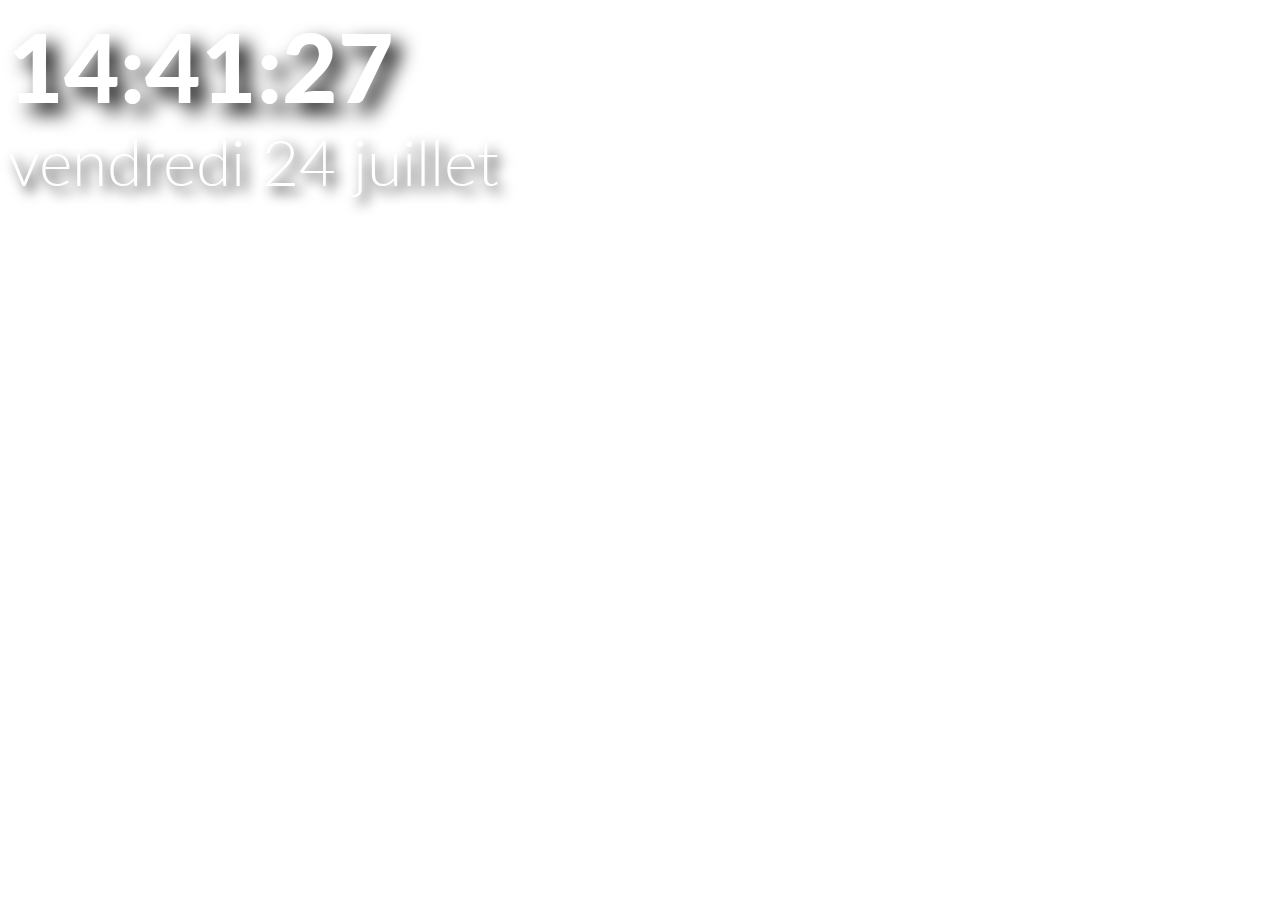
==== Infos/infos.html @ aab4a341 "3.0.0" ====
<!DOCTYPE html>
<html>
<head>
    <link rel="stylesheet" type="text/css" href="style.css">
    
</head>

<body>
<div id="div_horloge"></div>
<div id="div_date"></div>
<script src="heure.js"></script>
<script src="date.js"></script>

</body>
</html>
---- Infos/style.css ----
/* Import de la font Google Lato */
@import url('https://fonts.googleapis.com/css2?family=Lato:wght@300;900&display=swap');


div#div_horloge {
  font-size: 6rem;
  color: rgb(255, 255, 255);
  text-shadow: 0.1em 0.1em 0.2em black;
  font-family: 'Lato', sans-serif;
  font-weight: 900;
  text-align: left;
}

div#div_date {
  font-size: 4rem;
  color: rgb(255, 255, 255);
  text-shadow: 0.1em 0.1em 0.2em black;
  font-family: 'Lato', sans-serif;
  font-weight: 300;
  text-align: left;
}
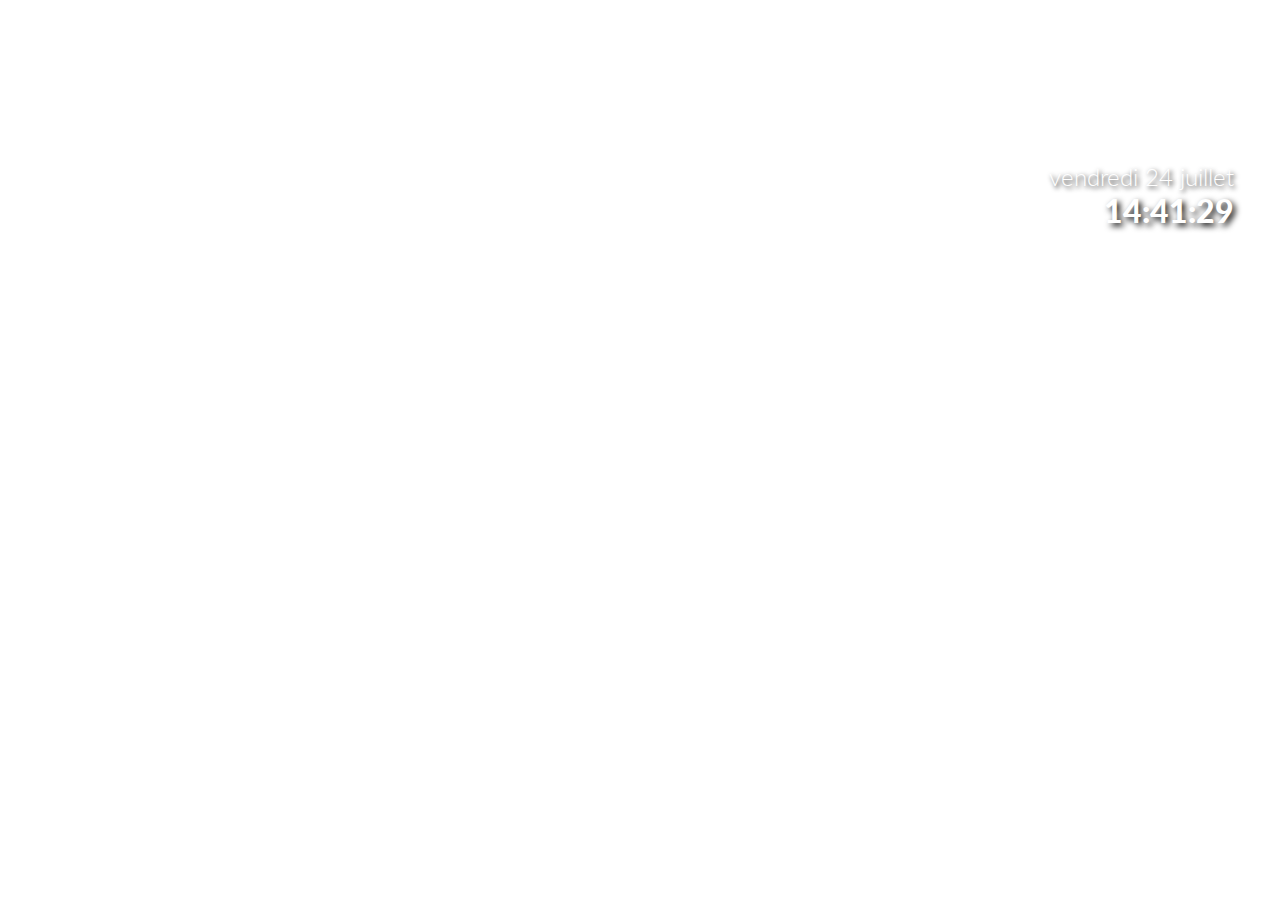
==== commit bfe26075: "3.1.0" ====
--- a/Infos/infos.html
+++ b/Infos/infos.html
@@ -2,15 +2,17 @@
 <!DOCTYPE html>
 <html>
 <head>
-    <link rel="stylesheet" type="text/css" href="style.css">
-    
+    <link rel="stylesheet" type="text/css" href="./css/style.css">
 </head>
 
-<body>
-<div id="div_horloge"></div>
-<div id="div_date"></div>
-<script src="heure.js"></script>
-<script src="date.js"></script>
-
+<body><div id="meteo">
+    <iframe class="border" id="preview-iframe" src="weather.html?api_key=c21a75b667d6f7abb81f118dcf8d4611&city=Anzin&country=fr&lang=&units=metric&lat=&lon=" width="100%" height="100%" frameborder="0"></iframe>
+</div>
+        <div id="div_date"></div>
+        <div id="div_horloge"></div>
+    </div>
+<script src="./js/date.js"></script>
+<script src="./js/heure.js"></script>
+<script src="./js/OpenWeather.js"> </script>
 </body>
 </html>--- a/Infos/css/style.css
+++ b/Infos/css/style.css
@@ -0,0 +1,38 @@
+/* Import de la font Google Lato */
+@import url('https://fonts.googleapis.com/css2?family=Lato:wght@300;900&display=swap');
+
+
+div#div_horloge {
+  font-size: 2rem;
+  color: rgb(255, 255, 255);
+  text-shadow: 0.1em 0.1em 0.2em black;
+  font-family: 'Lato', sans-serif;
+  font-weight: 900;
+  text-align: right;
+  margin-right: 3%;
+}
+
+div#div_date {
+  font-size: 1.5rem;
+  color: rgb(255, 255, 255);
+  text-shadow: 0.1em 0.1em 0.2em black;
+  font-family: 'Lato', sans-serif;
+  font-weight: 300;
+  text-align: right;
+  margin-right: 3%;
+}
+
+.WeatherIcon {
+  margin-right: 2%;
+  text-align: right;
+}
+
+.CurrentTemp {
+  font-size: 1.5rem;
+  color: rgb(255, 255, 255);
+  text-shadow: 0.1em 0.1em 0.2em black;
+  font-family: 'Lato', sans-serif;
+  font-weight: 300;
+  text-align: right;
+  margin-right: 3%;
+}
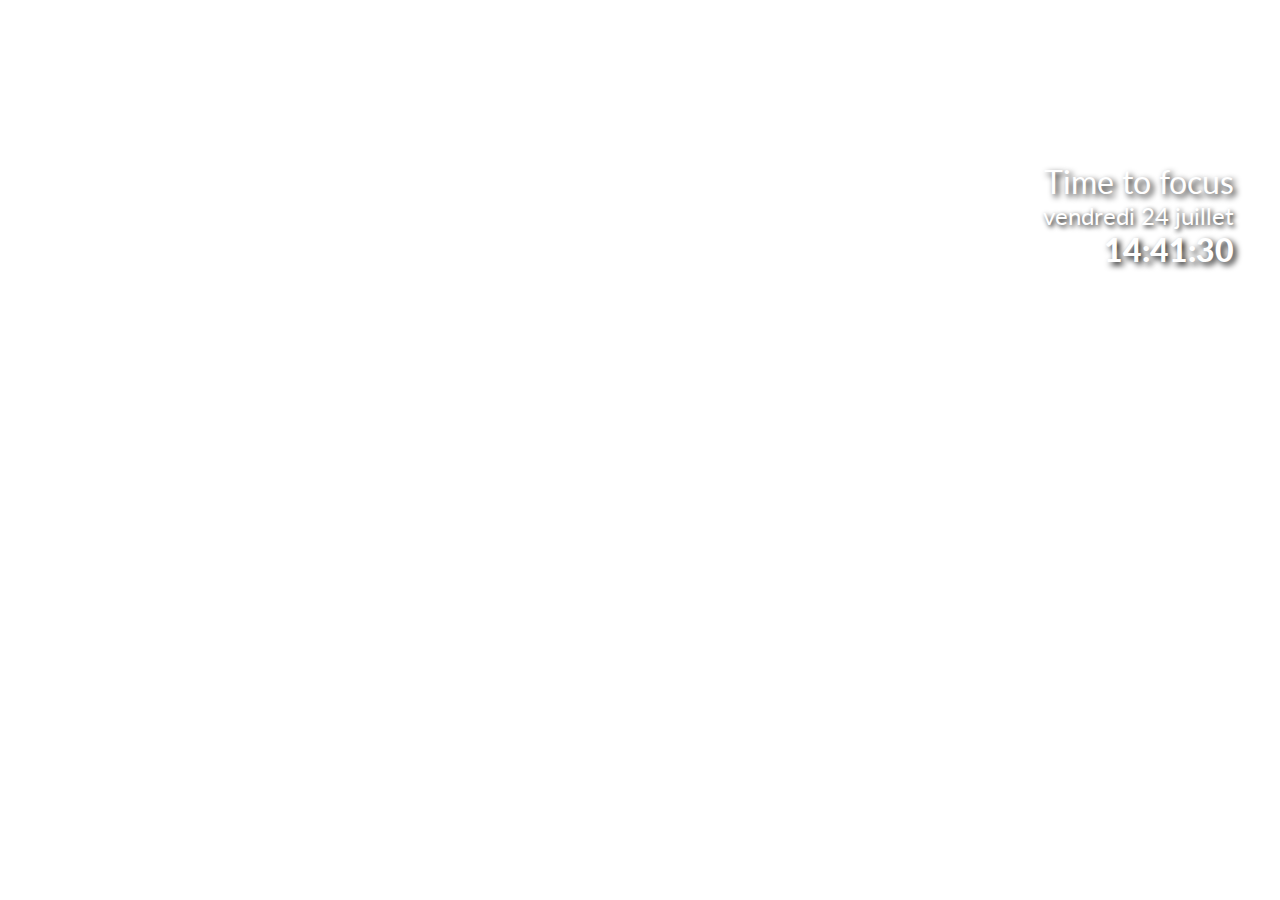
==== commit 853f7118: "4.1.0" ====
--- a/Infos/infos.html
+++ b/Infos/infos.html
@@ -5,12 +5,13 @@
     <link rel="stylesheet" type="text/css" href="./css/style.css">
 </head>
 
-<body><div id="meteo">
-    <iframe class="border" id="preview-iframe" src="weather.html?api_key=c21a75b667d6f7abb81f118dcf8d4611&city=Anzin&country=fr&lang=&units=metric&lat=&lon=" width="100%" height="100%" frameborder="0"></iframe>
-</div>
-        <div id="div_date"></div>
-        <div id="div_horloge"></div>
+<body>
+    <div id="meteo">
+        <iframe class="border" id="preview-iframe" src="weather.html?api_key=c21a75b667d6f7abb81f118dcf8d4611&city=Anzin&country=fr&lang=&units=metric&lat=&lon=" width="100%" height="100%" frameborder="0"></iframe>
     </div>
+    <div id="texte">Time to focus</div>
+    <div id="div_date"></div>
+    <div id="div_horloge"></div>
 <script src="./js/date.js"></script>
 <script src="./js/heure.js"></script>
 <script src="./js/OpenWeather.js"> </script>
--- a/Infos/css/style.css
+++ b/Infos/css/style.css
@@ -1,5 +1,5 @@
 /* Import de la font Google Lato */
-@import url('https://fonts.googleapis.com/css2?family=Lato:wght@300;900&display=swap');
+@import url('https://fonts.googleapis.com/css2?family=Lato:wght@300;400;900&display=swap');
 
 
 div#div_horloge {
@@ -17,7 +17,17 @@
   color: rgb(255, 255, 255);
   text-shadow: 0.1em 0.1em 0.2em black;
   font-family: 'Lato', sans-serif;
-  font-weight: 300;
+  font-weight: 400;
+  text-align: right;
+  margin-right: 3%;
+}
+
+div#texte {
+  font-size: 2rem;
+  color: rgb(255, 255, 255);
+  text-shadow: 0.1em 0.1em 0.2em black;
+  font-family: 'Lato', sans-serif;
+  font-weight: 400;
   text-align: right;
   margin-right: 3%;
 }
@@ -36,3 +46,4 @@
   text-align: right;
   margin-right: 3%;
 }
+
